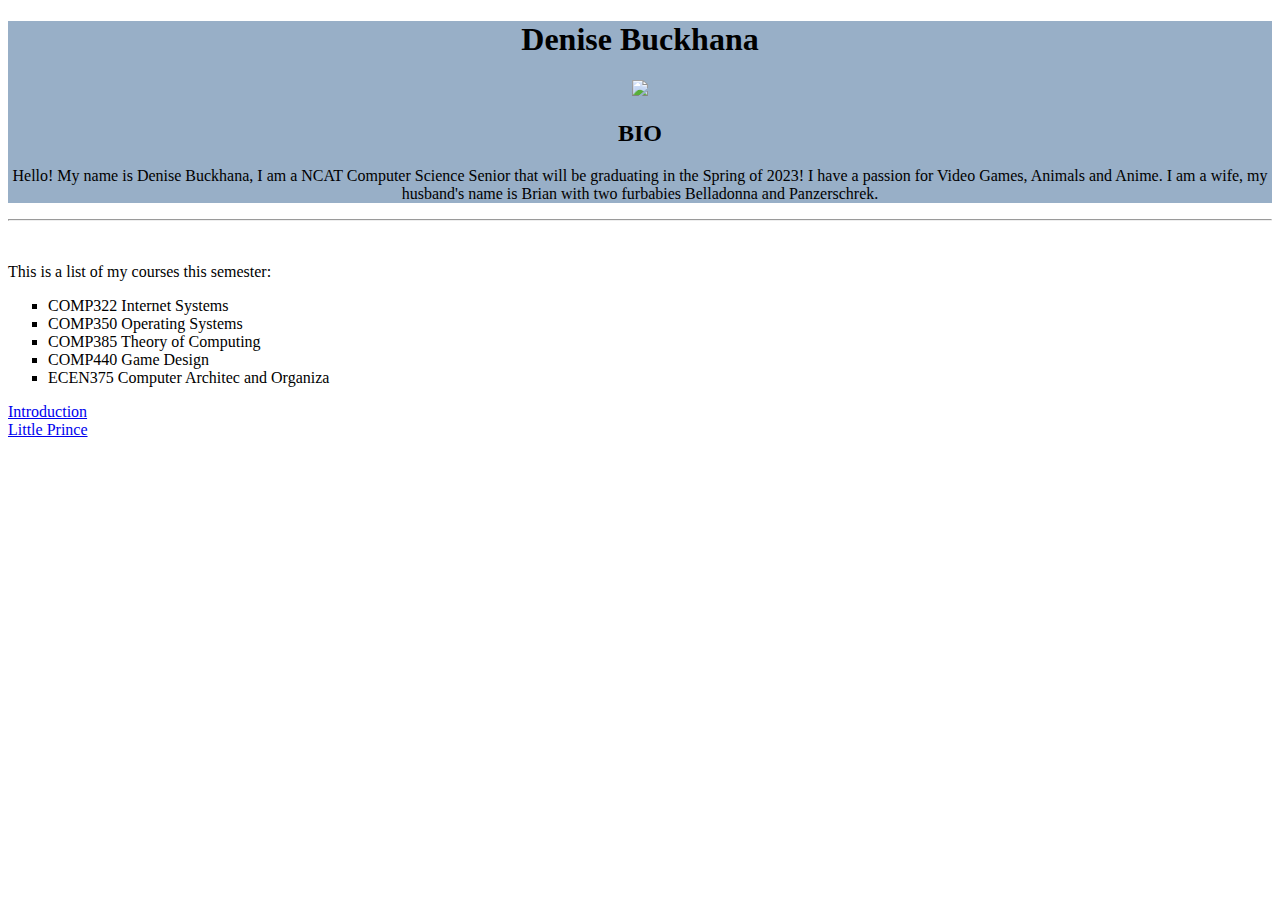
==== index.html @ 01aeeffc "added file" ====
<!DOCTYPE html>
<html lang="en">
<head>
    <meta charset="UTF-8">
    <title>Title</title>
</head>
<body>
<div style="background:#98AFC7; text-align: center">
    <h1>Denise Buckhana</h1>
    <img src="img/Denise.jpg" width=200px style="text-align:center">
    <h2>BIO</h2>
    <p>Hello! My name is Denise Buckhana, I am a NCAT Computer Science Senior that will be graduating in the Spring of 2023! I have a passion for Video Games, Animals and Anime. I am a wife, my husband's name is Brian with two furbabies Belladonna and Panzerschrek.   </p>
    <!--This is a comment -->
</div>

<hr/>
<br/>

<div>
    <p>This is a list of my courses this semester:</p>
    <ul style="list-style-type:square;">
        <li> COMP322 Internet Systems</li>
        <li> COMP350 Operating Systems</li>
        <li> COMP385 Theory of Computing</li>
        <li> COMP440 Game Design</li>
        <li> ECEN375 Computer Architec and Organiza</li>
    </ul>

</div>

<a href = "introduction.html"> Introduction
</a>
<br/>
<a href = "../little_prince/little_prince/index.html"> Little Prince
</a>
</body>
</html>
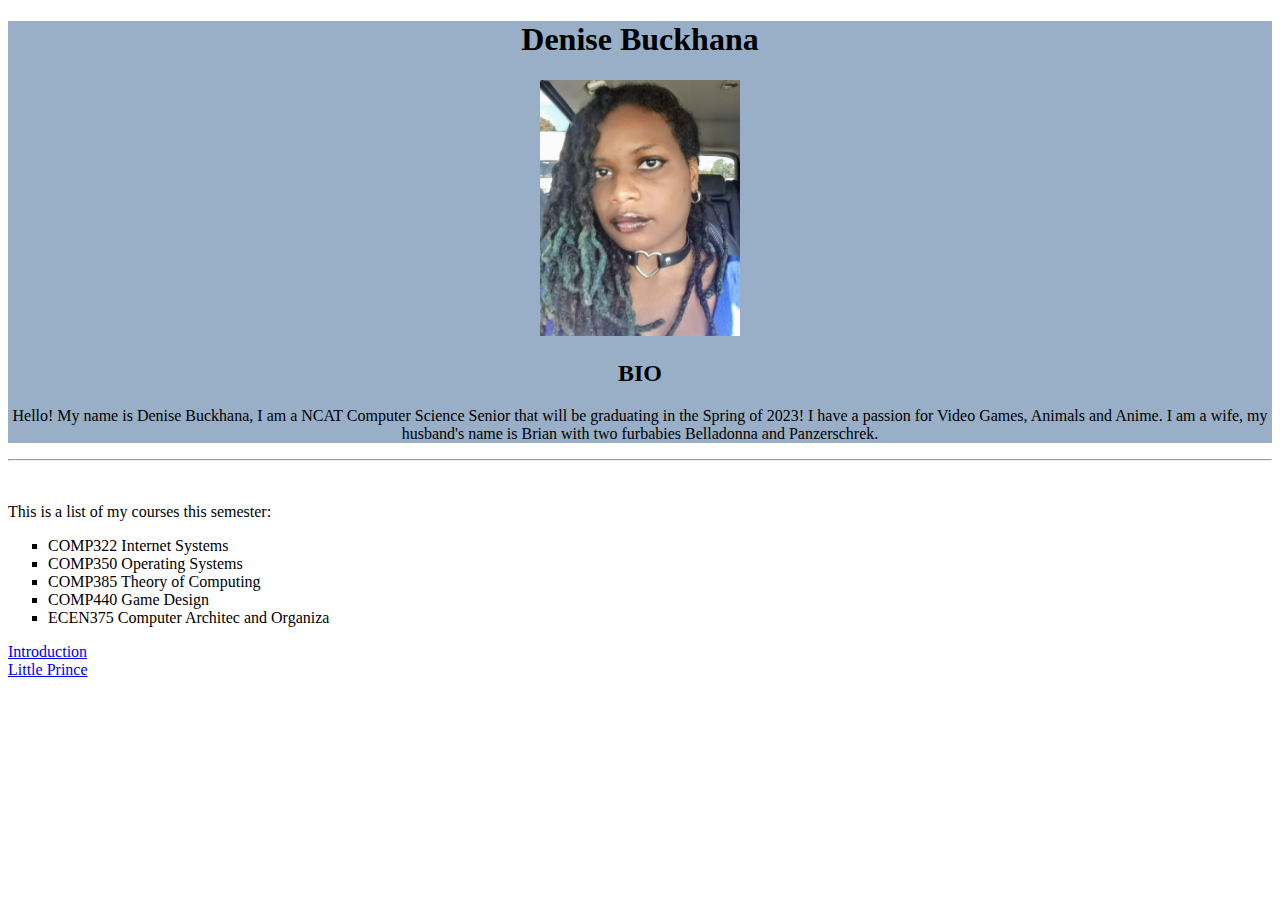
==== commit f261f05f: "completed little prince page" ====
--- a/index.html
+++ b/index.html
@@ -31,7 +31,7 @@
 <a href = "introduction.html"> Introduction
 </a>
 <br/>
-<a href = "../little_prince/little_prince/index.html"> Little Prince
+<a href = "little_prince/index.html"> Little Prince
 </a>
 </body>
 </html>